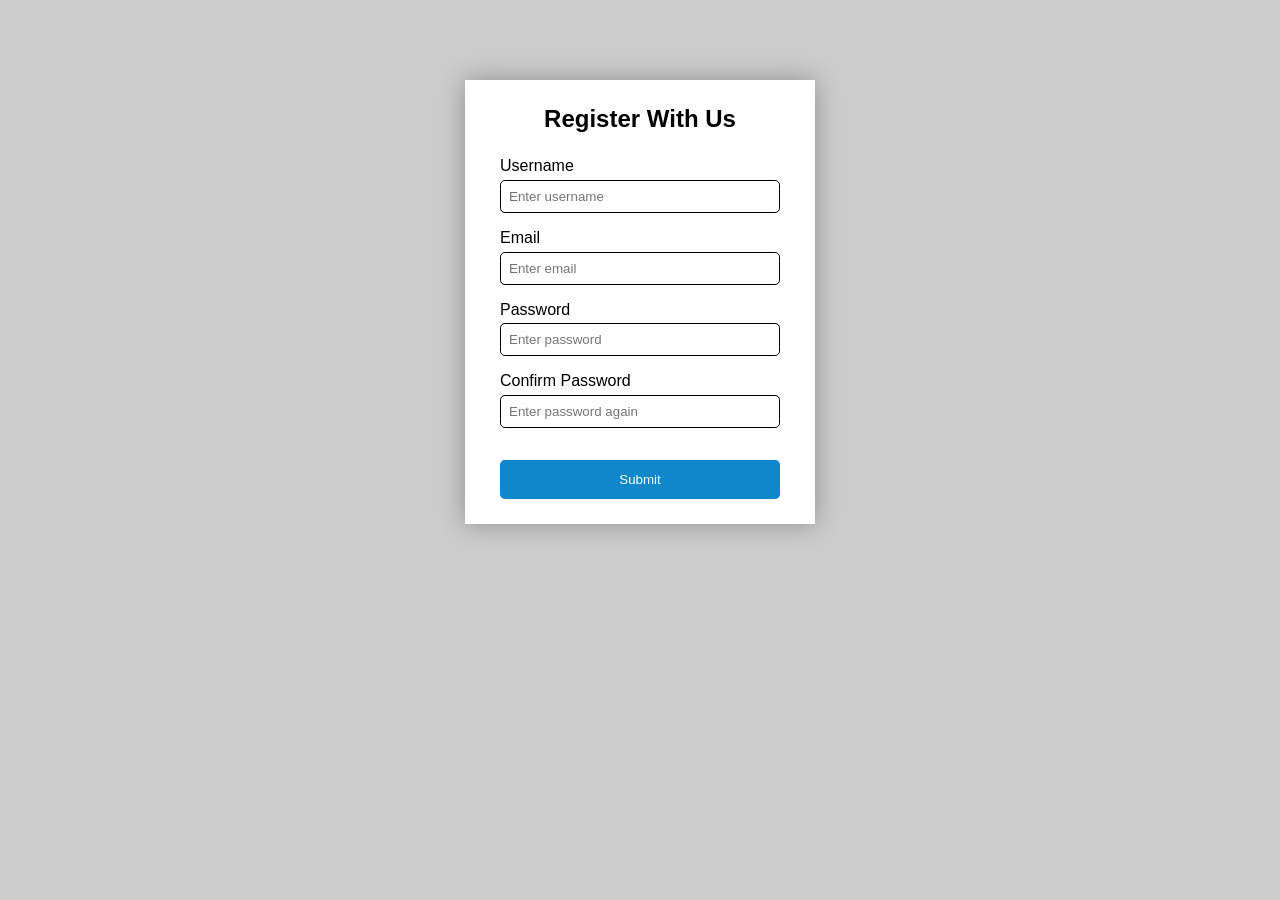
==== login-form/index.html @ 286bfcf5 "updated html and css files" ====
<!doctype html>
<html lang="en">
  <head>
    <meta charset="UTF-8" />
    <meta name="viewport" content="width=device-width, initial-scale=1.0" />
    <title>Form Validator</title>
    <link rel="stylesheet" href="styles.css" />
    <script src="script.js" defer></script>
  </head>
  <body>
    <div class="container">
      <form id="form">
        <h1 id="title">Register With Us</h1>

        <div class="box">
          <label for="username">Username</label>
          <input
            name="username"
            id="username"
            type="text"
            placeholder="Enter username"
          />
          <span class="error-message">Invalid username</span>
        </div>

        <div class="box">
          <label for="email">Email</label>
          <input
            name="email"
            id="email"
            type="email"
            placeholder="Enter email"
          />
          <span class="error-message">Invalid email</span>
        </div>

        <div class="box">
          <label for="password">Password</label>
          <input
            name="password"
            id="password"
            type="password"
            placeholder="Enter password"
          />
          <span class="error-message">Invalid password</span>
        </div>

        <div class="box">
          <label for="password-conf">Confirm Password</label>
          <input
            name="password-conf"
            id="password-conf"
            type="text"
            placeholder="Enter password again"
          />
          <span class="error-message">Password doesn't match</span>
        </div>

        <div class="submit-btn">
          <input id="submit" type="submit" />
        </div>
      </form>
    </div>
  </body>
</html>
---- login-form/styles.css ----
:root {
  --red: rgb(220, 66, 66);
  --green: green;
  --white: #fff;
  --black: #000;
  --light-gray: #ccc;
  --blue: rgb(16, 134, 203);
}

*::before,
*,
*::after {
  margin: 0;
  padding: 0;
  box-sizing: border-box;
  font-family: sans-serif;
}

body {
  background-color: var(--light-gray);
  padding-top: 5rem;
}

.container {
  max-width: 350px;
  margin-inline: auto;
  background-color: #fff;
}

form#form {
  padding: 25px 35px;
  box-shadow: 0 0 1.5rem rgba(0, 0, 0, 0.3);
}

form#form h1#title {
  text-align: center;
  margin-bottom: 1.5rem;
  font-size: 1.5rem;
}

form#form .box label {
  font-size: 1rem;
}

form#form .box label:not([for="username"]) {
  display: inline-block;
  margin-top: 1rem;
}

form#form .box input {
  display: inline-block;
  padding: 0.5rem;
  width: 100%;
  outline: none;
  margin-top: 0.3rem;
  border: 1px solid var(--black);
}

.submit-btn {
  margin-top: 2rem;
}

.submit-btn #submit {
  padding: 12px 18px;
  width: 100%;
  background-color: var(--blue);
  color: var(--white);
  border: none;
}

.submit-btn #submit,
form#form .box input {
  border-radius: 0.3rem;
  cursor: pointer;
}

.error-message {
  display: none;
  color: var(--red);
  font-size: 0.8rem;
}
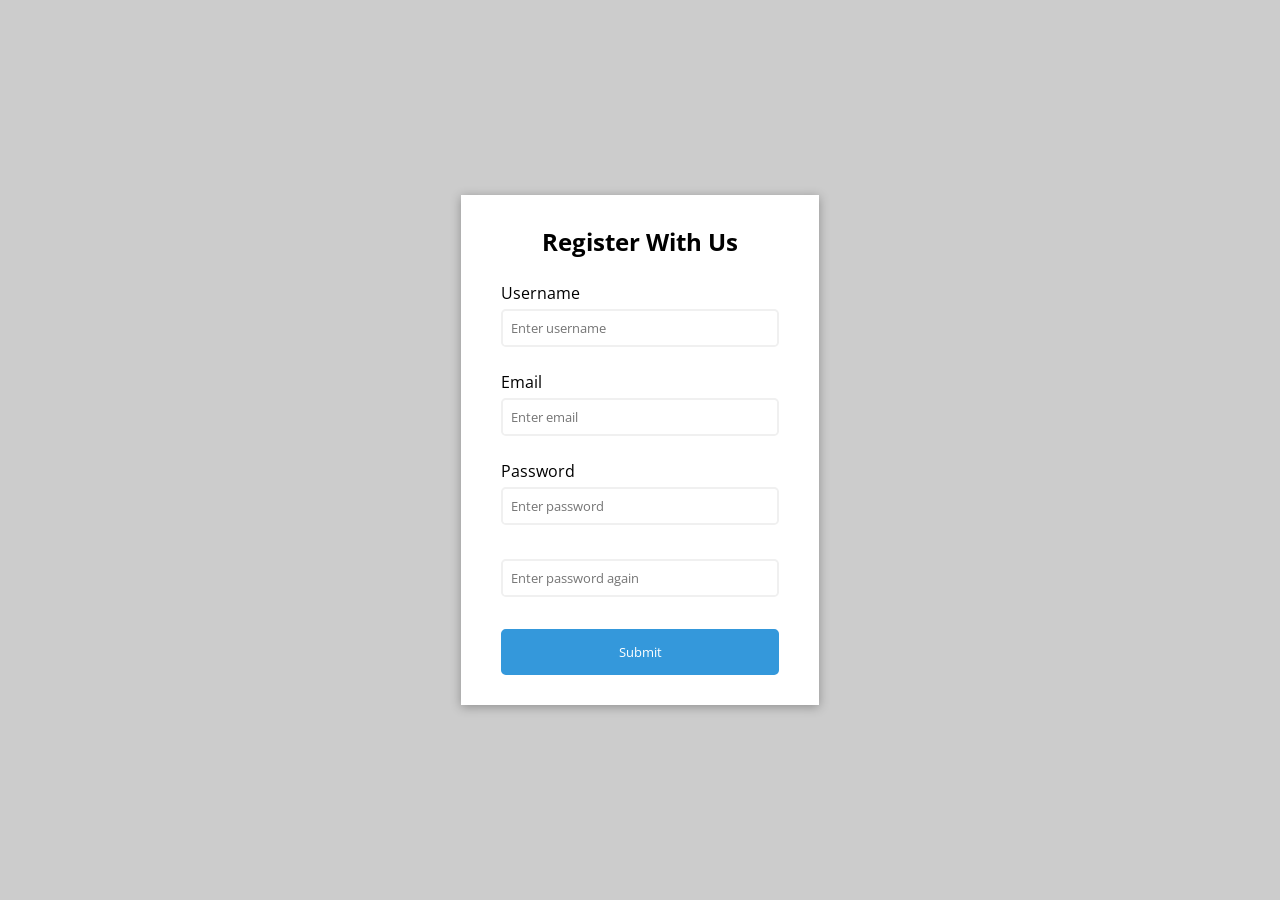
==== commit b87e8f1a: "updating js file" ====
--- a/login-form/index.html
+++ b/login-form/index.html
@@ -5,6 +5,12 @@
     <meta name="viewport" content="width=device-width, initial-scale=1.0" />
     <title>Form Validator</title>
     <link rel="stylesheet" href="styles.css" />
+    <link rel="preconnect" href="https://fonts.googleapis.com" />
+    <link rel="preconnect" href="https://fonts.gstatic.com" crossorigin />
+    <link
+      href="https://fonts.googleapis.com/css2?family=Open+Sans:ital,wght@0,300..800;1,300..800&display=swap"
+      rel="stylesheet"
+    />
     <script src="script.js" defer></script>
   </head>
   <body>
@@ -20,7 +26,7 @@
             type="text"
             placeholder="Enter username"
           />
-          <span class="error-message">Invalid username</span>
+          <span class="error-message"></span>
         </div>
 
         <div class="box">
@@ -31,7 +37,7 @@
             type="email"
             placeholder="Enter email"
           />
-          <span class="error-message">Invalid email</span>
+          <span class="error-message"></span>
         </div>
 
         <div class="box">
@@ -42,18 +48,18 @@
             type="password"
             placeholder="Enter password"
           />
-          <span class="error-message">Invalid password</span>
+          <span class="error-message"></span>
         </div>
 
         <div class="box">
-          <label for="password-conf">Confirm Password</label>
+          <label for="password-conf"></label>
           <input
             name="password-conf"
             id="password-conf"
-            type="text"
+            type="password"
             placeholder="Enter password again"
           />
-          <span class="error-message">Password doesn't match</span>
+          <span class="error-message"></span>
         </div>
 
         <div class="submit-btn">
--- a/login-form/styles.css
+++ b/login-form/styles.css
@@ -1,10 +1,10 @@
 :root {
-  --red: rgb(220, 66, 66);
-  --green: green;
+  --red: #e74c3c;
+  --green: #2ecc71;
   --white: #fff;
   --black: #000;
   --light-gray: #ccc;
-  --blue: rgb(16, 134, 203);
+  --blue: #3498db;
 }
 
 *::before,
@@ -13,23 +13,25 @@
   margin: 0;
   padding: 0;
   box-sizing: border-box;
-  font-family: sans-serif;
+  font-family: "Open Sans", sans-serif;
 }
 
 body {
   background-color: var(--light-gray);
-  padding-top: 5rem;
+  display: flex;
+  justify-content: center;
+  align-items: center;
+  min-height: 100vh;
 }
 
 .container {
-  max-width: 350px;
-  margin-inline: auto;
-  background-color: #fff;
+  max-width: 400px;
+  background-color: var(--white);
 }
 
 form#form {
-  padding: 25px 35px;
-  box-shadow: 0 0 1.5rem rgba(0, 0, 0, 0.3);
+  padding: 30px 40px;
+  box-shadow: 0 2px 10px rgba(0, 0, 0, 0.3);
 }
 
 form#form h1#title {
@@ -38,22 +40,30 @@
   font-size: 1.5rem;
 }
 
+form#form .box {
+  position: relative;
+}
+
 form#form .box label {
   font-size: 1rem;
 }
 
 form#form .box label:not([for="username"]) {
   display: inline-block;
-  margin-top: 1rem;
+  margin-top: 1.5rem;
 }
 
 form#form .box input {
   display: inline-block;
   padding: 0.5rem;
   width: 100%;
-  outline: none;
   margin-top: 0.3rem;
-  border: 1px solid var(--black);
+  border: 2px solid #f0f0f0;
+}
+
+form#form .box input:focus {
+  outline: 0;
+  border-color: #777;
 }
 
 .submit-btn {
@@ -65,7 +75,7 @@
   width: 100%;
   background-color: var(--blue);
   color: var(--white);
-  border: none;
+  border: 2px solid var(--blue);
 }
 
 .submit-btn #submit,
@@ -74,8 +84,27 @@
   cursor: pointer;
 }
 
+.submit-btn #submit:active {
+  opacity: 0.8;
+}
+
+form#form .box.valid input {
+  border: 2px solid var(--green);
+}
+
+form#form .box.invalid input {
+  border: 2px solid var(--red);
+}
+
+form#form .box.invalid .error-message {
+  visibility: visible;
+}
+
 .error-message {
-  display: none;
+  visibility: hidden;
+  position: absolute;
+  left: 7px;
+  bottom: -1.2rem;
   color: var(--red);
   font-size: 0.8rem;
 }
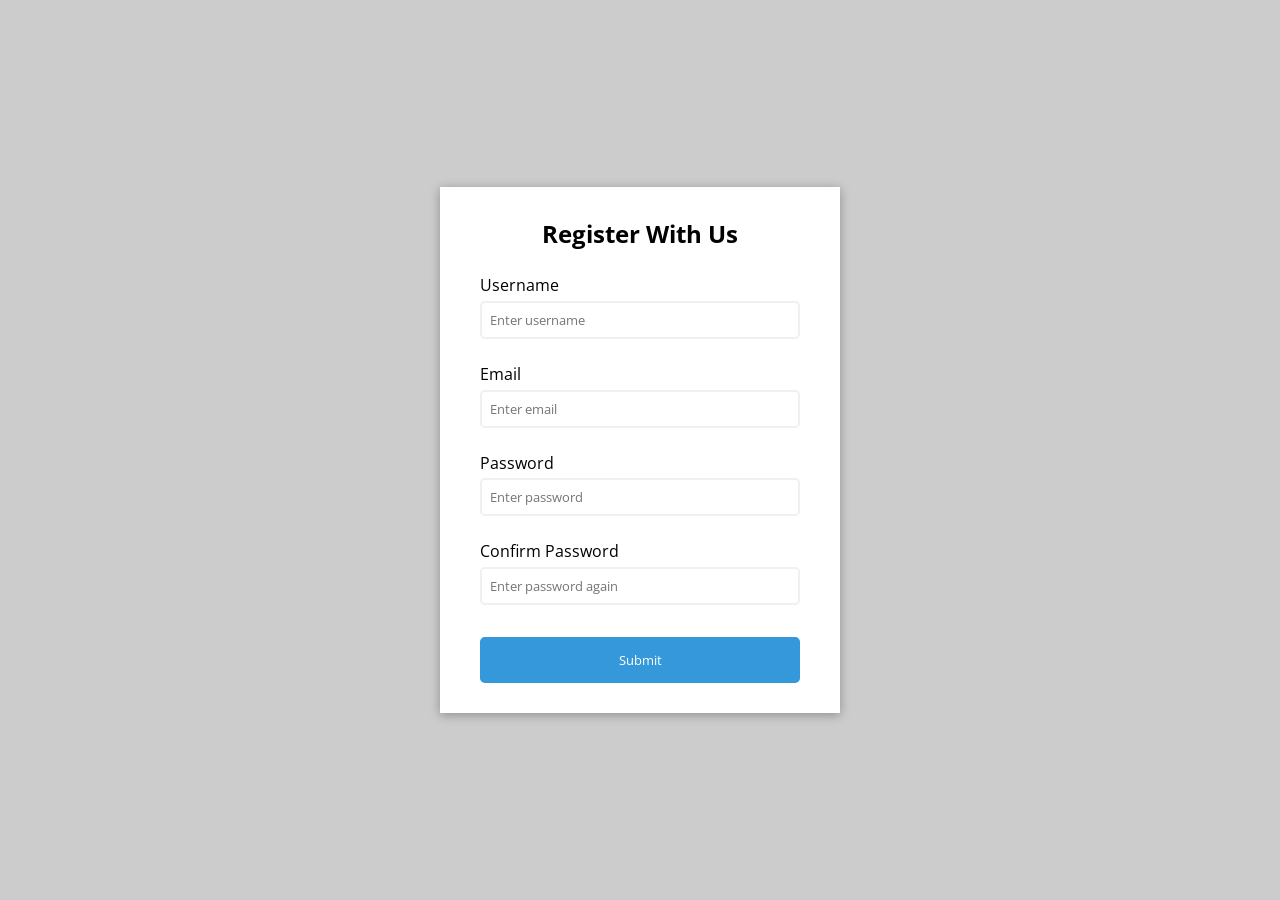
==== commit b7bdc701: "form validator project done" ====
--- a/login-form/index.html
+++ b/login-form/index.html
@@ -52,7 +52,7 @@
         </div>
 
         <div class="box">
-          <label for="password-conf"></label>
+          <label for="password-conf">Confirm Password</label>
           <input
             name="password-conf"
             id="password-conf"
